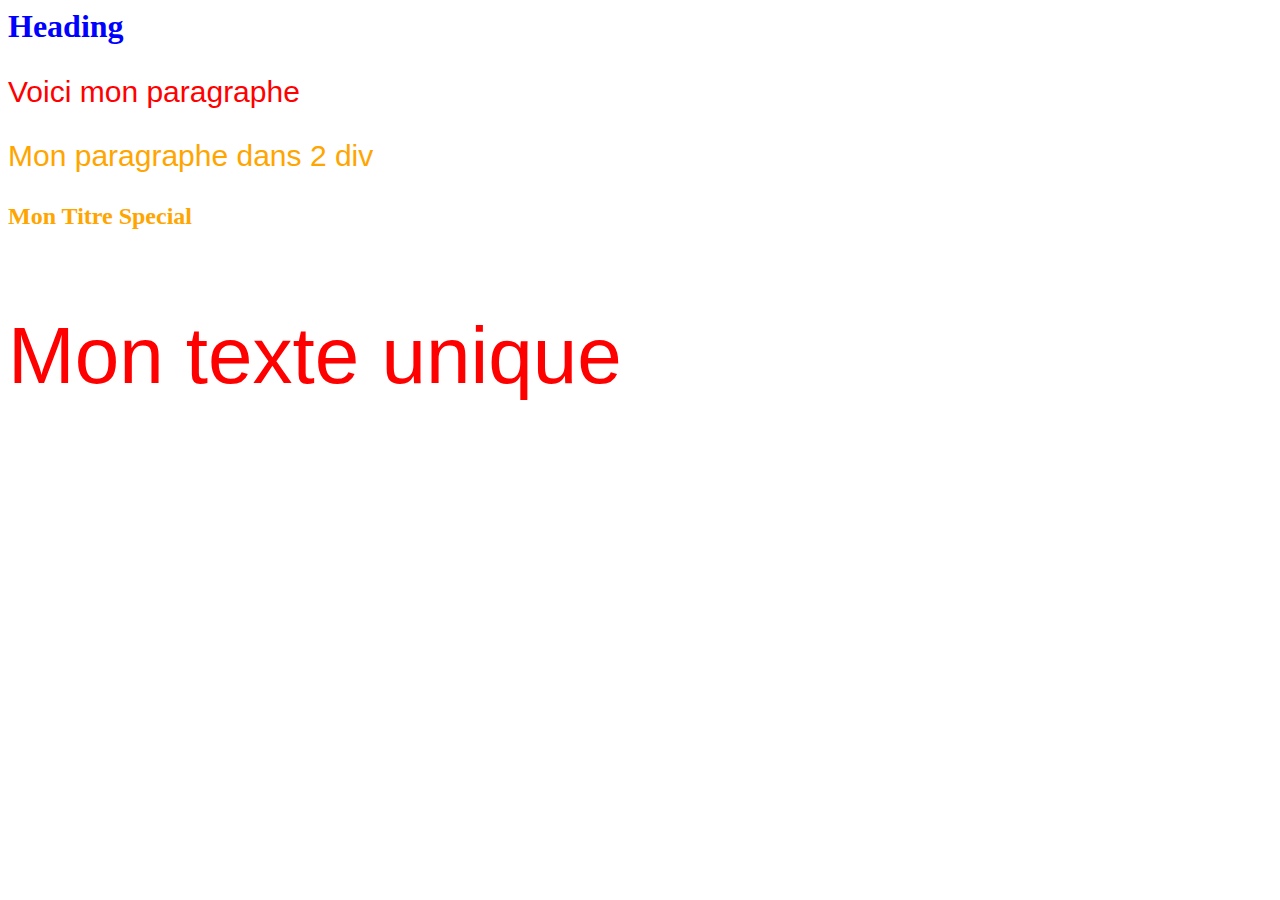
==== index.html @ d86c034d "CSS id Selector Section 2 , Lecture 25 id are called with #" ====
<!DOCTYPE html5>
<html>
    <head>
        <title>Titre  de notre page</title>
        <link rel="stylesheet" href="styles.css">
    </head>

    <body>
        <h1>Heading</h1>
        <p>Voici mon paragraphe</p>

        <div>
            <div>
                    <p class="special">Mon paragraphe dans 2 div</p>
            </div>
        
        </div>

        <h2 class="special">Mon Titre Special</h2>
        <p id="unique">Mon texte unique</p>

    </body>
</html>
---- styles.css ----
p {
    color:red;
    font-size: 30px;
    font-family:  Arial;

}

h1 {
    color: blue;
}

.special {
    color: orange
}

#unique{
    font-size: 80px;
}
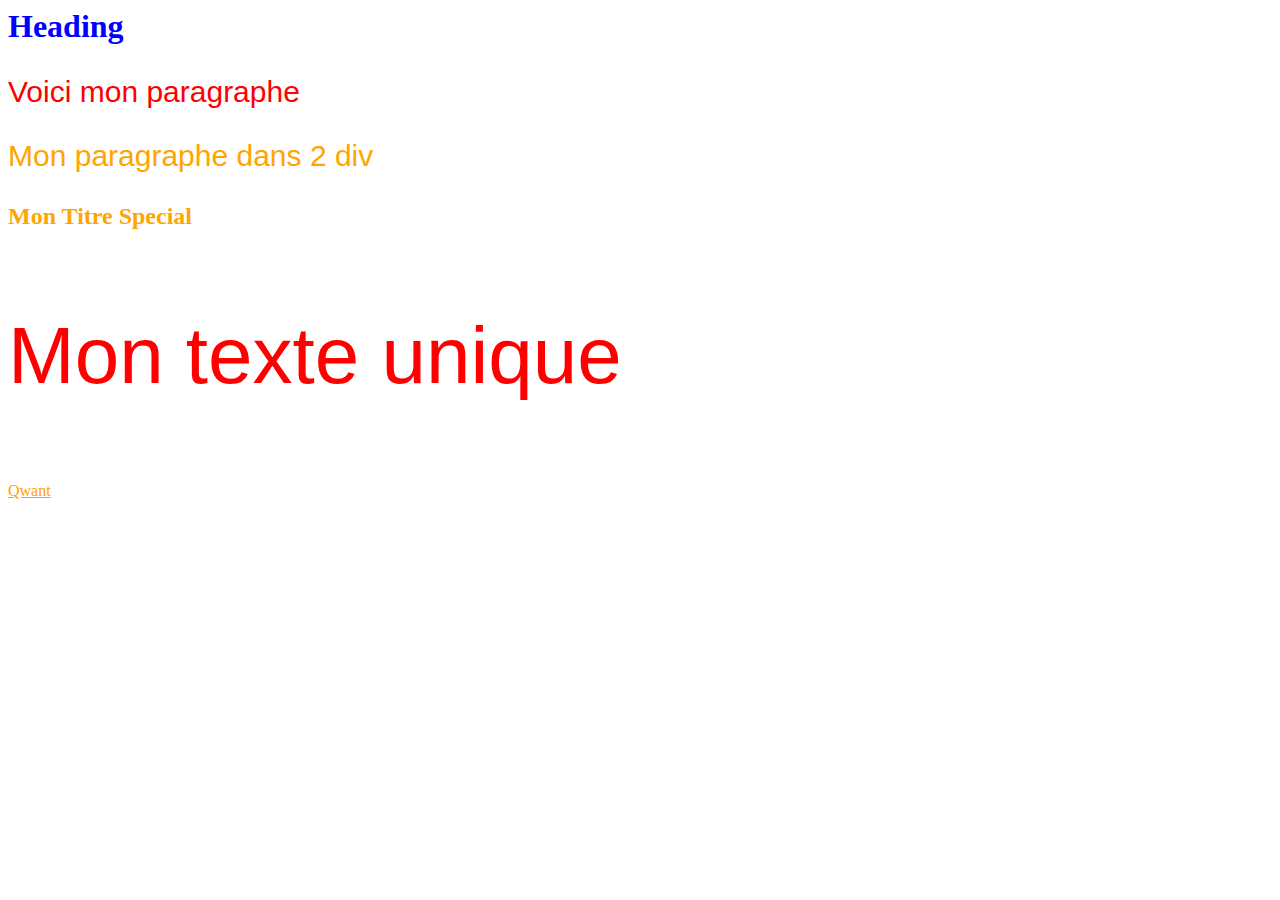
==== commit 80b70f98: "CSS pseudo class Section2,Lecture 25 Dynamic rendering" ====
--- a/index.html
+++ b/index.html
@@ -19,5 +19,6 @@
         <h2 class="special">Mon Titre Special</h2>
         <p id="unique">Mon texte unique</p>
 
+        <a href="http://qwant.com">Qwant</a>
     </body>
 </html>--- a/styles.css
+++ b/styles.css
@@ -15,4 +15,15 @@
 
 #unique{
     font-size: 80px;
+}
+
+a:link{
+    color: orange;
+}
+
+a:visited{
+    color:green;
+}
+a:hover{
+    color:blue;
 }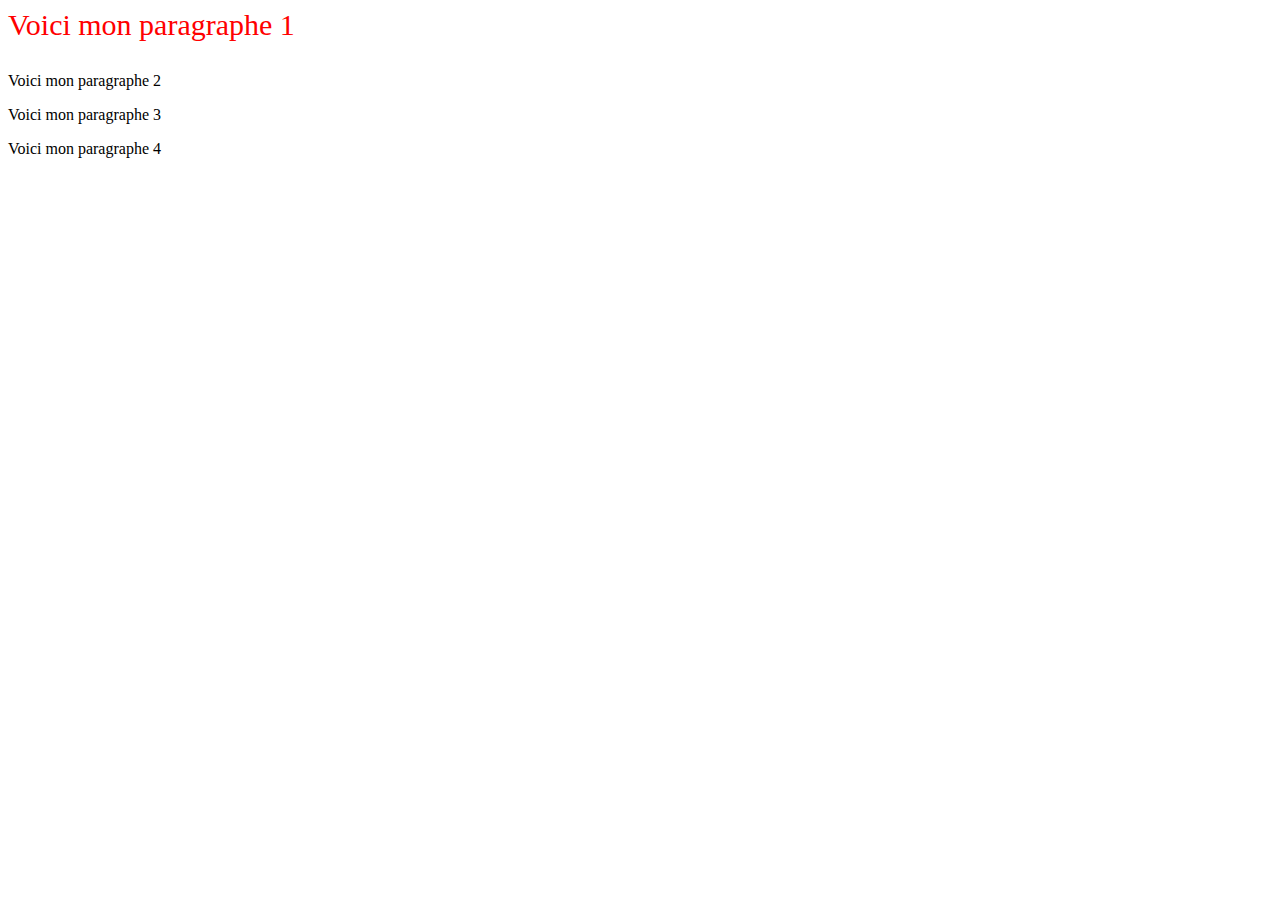
==== commit 7f3fa25f: "CSS Pseudo Class Section2, Lecture 25 First-child of a  nth element" ====
--- a/index.html
+++ b/index.html
@@ -6,19 +6,12 @@
     </head>
 
     <body>
-        <h1>Heading</h1>
-        <p>Voici mon paragraphe</p>
+       
+        <p>Voici mon paragraphe 1</p>
+        <p>Voici mon paragraphe 2</p>
+        <p>Voici mon paragraphe 3 </p>
+        <p>Voici mon paragraphe 4</p>
 
-        <div>
-            <div>
-                    <p class="special">Mon paragraphe dans 2 div</p>
-            </div>
-        
-        </div>
 
-        <h2 class="special">Mon Titre Special</h2>
-        <p id="unique">Mon texte unique</p>
-
-        <a href="http://qwant.com">Qwant</a>
     </body>
 </html>--- a/styles.css
+++ b/styles.css
@@ -1,29 +1,5 @@
-p {
+p:first-child{
     color:red;
     font-size: 30px;
-    font-family:  Arial;
 
-}
-
-h1 {
-    color: blue;
-}
-
-.special {
-    color: orange
-}
-
-#unique{
-    font-size: 80px;
-}
-
-a:link{
-    color: orange;
-}
-
-a:visited{
-    color:green;
-}
-a:hover{
-    color:blue;
 }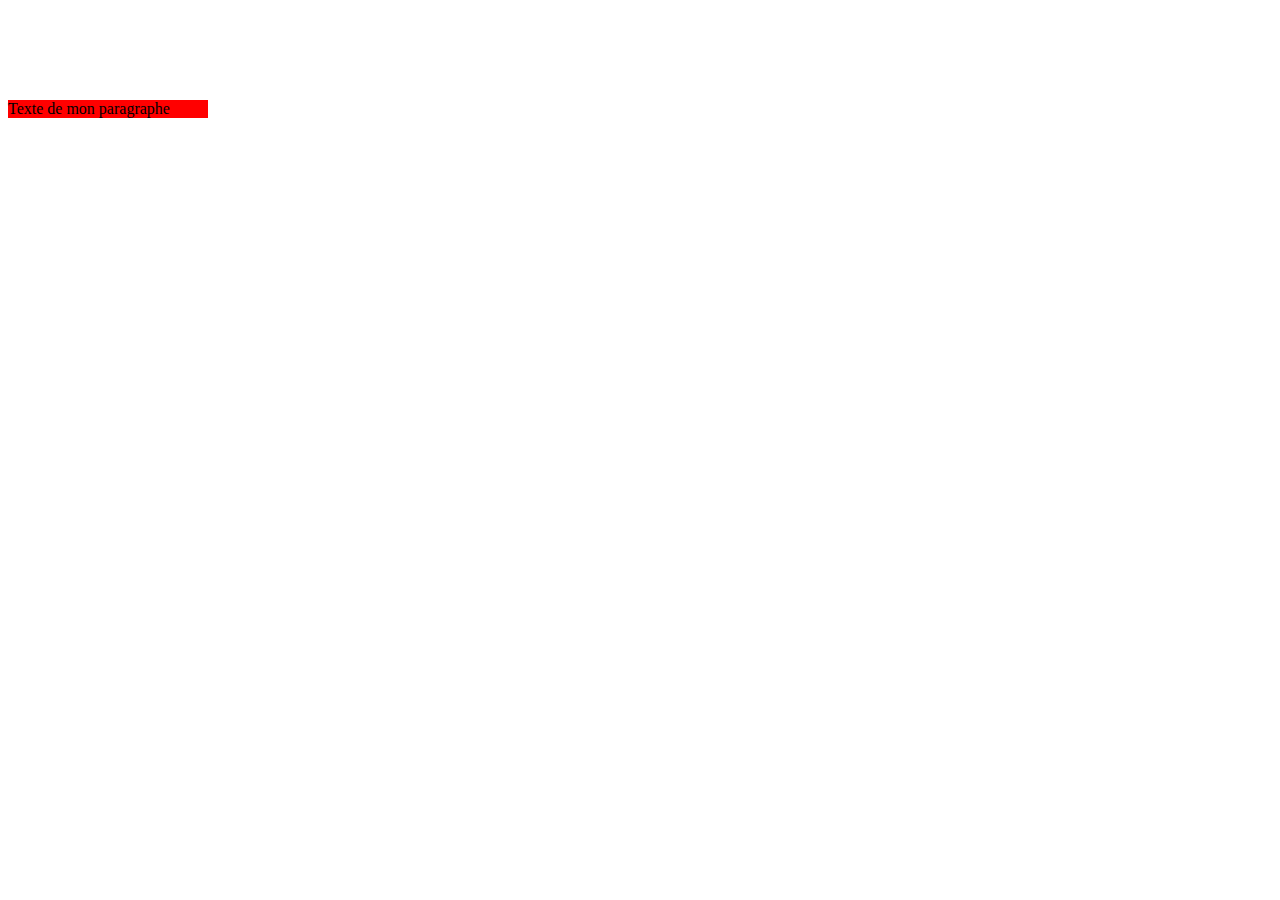
==== commit a97e11a3: "CSS BOX Model Section 2, Lecture 27 ref to https://www.w3schools.com/Css/css_boxmodel.asp" ====
--- a/index.html
+++ b/index.html
@@ -6,12 +6,9 @@
     </head>
 
     <body>
-       
-        <p>Voici mon paragraphe 1</p>
-        <p>Voici mon paragraphe 2</p>
-        <p>Voici mon paragraphe 3 </p>
-        <p>Voici mon paragraphe 4</p>
-
+       <div>
+           <p>Texte de mon paragraphe </p>
+       </div>
 
     </body>
 </html>--- a/styles.css
+++ b/styles.css
@@ -1,5 +1,6 @@
-p:first-child{
-    color:red;
-    font-size: 30px;
-
+div{
+    background-color: red;
+    width: 200px;
+    /*margin: 100px;*/
+    margin-top: 100px;
 }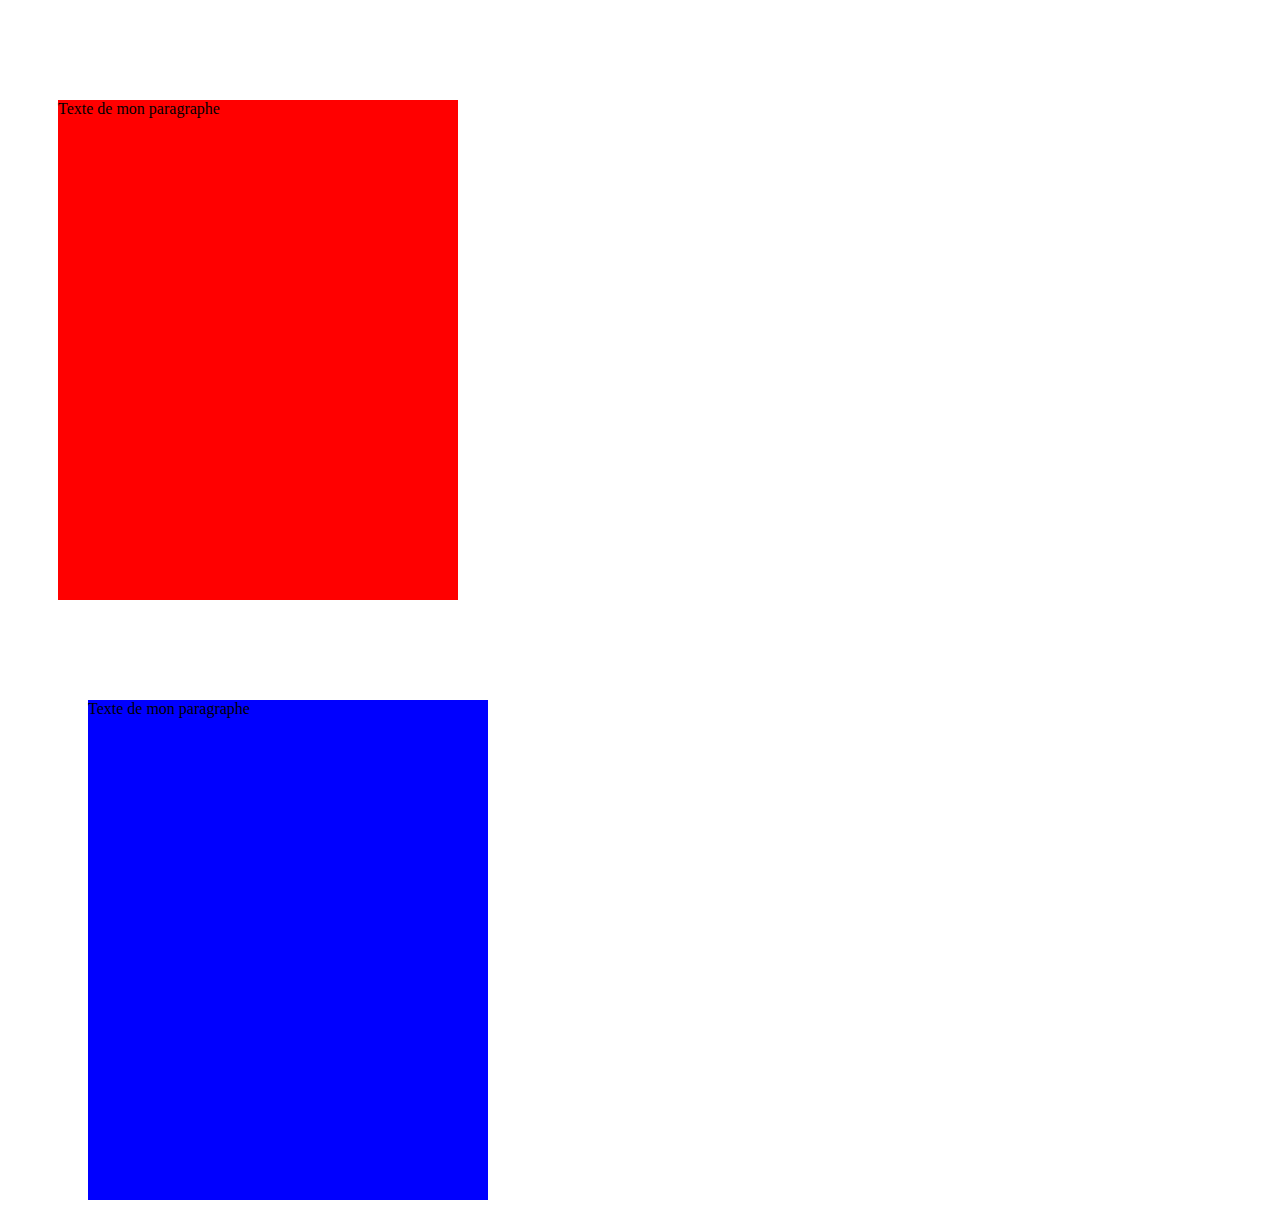
==== commit b9595950: "CSS BOX Model Margin3 Section2 ,Lecture 27 Margin description" ====
--- a/index.html
+++ b/index.html
@@ -6,7 +6,10 @@
     </head>
 
     <body>
-       <div>
+       <div class="red"> 
+           <p>Texte de mon paragraphe </p>
+       </div>
+       <div class="blue">
            <p>Texte de mon paragraphe </p>
        </div>
 
--- a/styles.css
+++ b/styles.css
@@ -1,6 +1,16 @@
-div{
+.red{
     background-color: red;
-    width: 200px;
-    /*margin: 100px;*/
-    margin-top: 100px;
+    width: 400px;
+    height: 500px;
+
+    margin: 100px 50px;
+    /* margin: TOP/BOTTOM LEFT/RIGHT*/
+}
+.blue{
+    background-color: blue;
+    width: 400px;
+    height: 500px;
+
+    margin: 50px 20px 30px 80px;
+    /* margin: TOP RIGHT BOTTOM LEFT*/
 }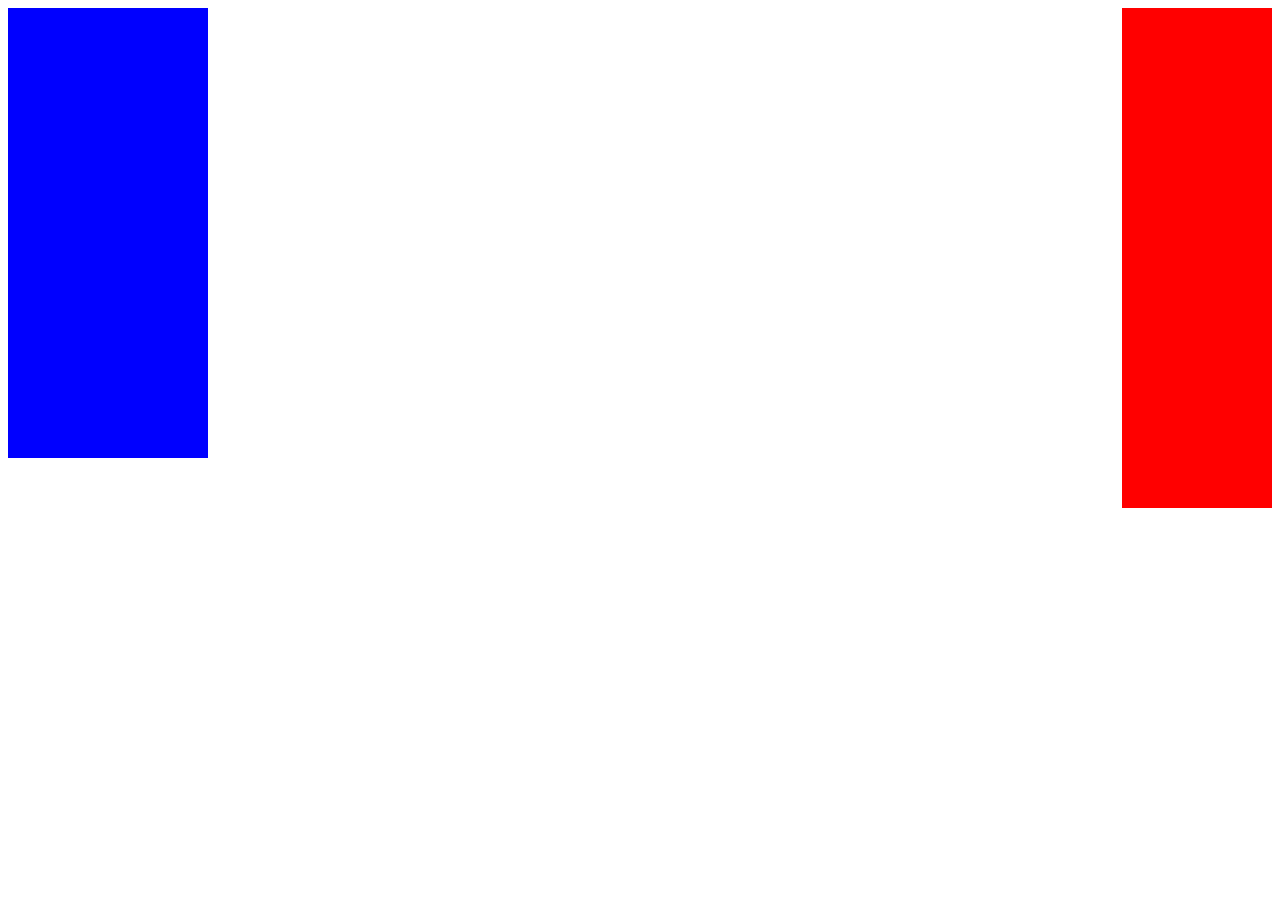
==== commit 3915b156: "CSS Float Section2 ,Lecture 28" ====
--- a/index.html
+++ b/index.html
@@ -6,12 +6,9 @@
     </head>
 
     <body>
-       <div class="red"> 
-           <p>Texte de mon paragraphe </p>
-       </div>
-       <div class="blue">
-           <p>Texte de mon paragraphe </p>
-       </div>
-
+        <div class="left">
+            
+        </div>
+        <div class="right"></div>
     </body>
 </html>--- a/styles.css
+++ b/styles.css
@@ -1,16 +1,12 @@
-.red{
+.left{
+    background-color: blue;
+    width: 200px;
+    height: 450px;
+    float:left;
+}
+.right{
     background-color: red;
-    width: 400px;
+    width: 150px;
     height: 500px;
-
-    margin: 100px 50px;
-    /* margin: TOP/BOTTOM LEFT/RIGHT*/
-}
-.blue{
-    background-color: blue;
-    width: 400px;
-    height: 500px;
-
-    margin: 50px 20px 30px 80px;
-    /* margin: TOP RIGHT BOTTOM LEFT*/
+    float:right;
 }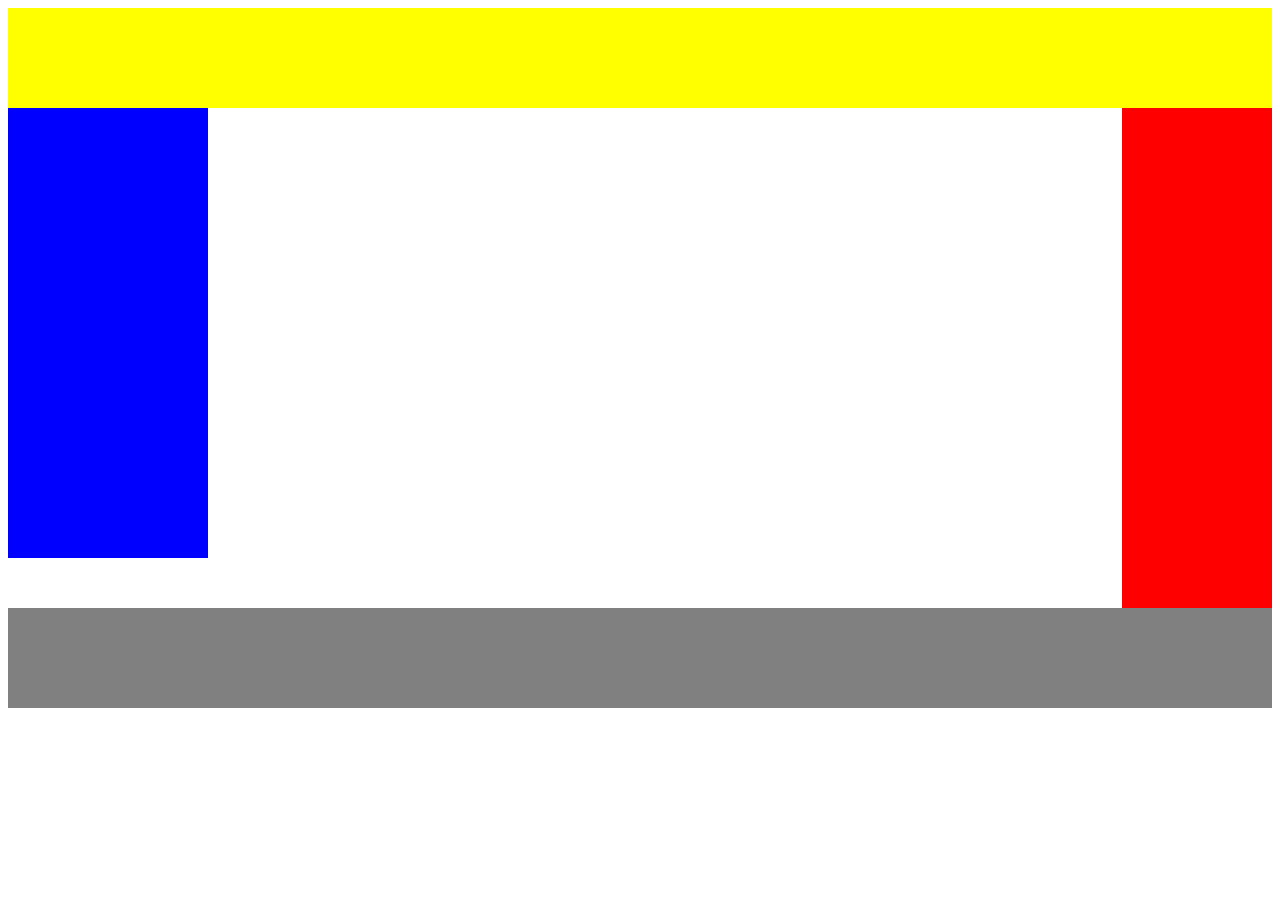
==== commit 48163dd7: "CSS Flaot Section2 ,Lecture 28 Each floating elements must be coordinated with the  'clear' property" ====
--- a/index.html
+++ b/index.html
@@ -6,9 +6,16 @@
     </head>
 
     <body>
+        <header>
+            
+        </header>
         <div class="left">
             
         </div>
         <div class="right"></div>
+
+        <footer>
+            
+        </footer>
     </body>
 </html>--- a/styles.css
+++ b/styles.css
@@ -9,4 +9,13 @@
     width: 150px;
     height: 500px;
     float:right;
+}
+header{
+    height: 100px;
+    background-color: yellow;
+}
+footer{
+    height: 100px;
+    background-color: grey;
+    clear: both
 }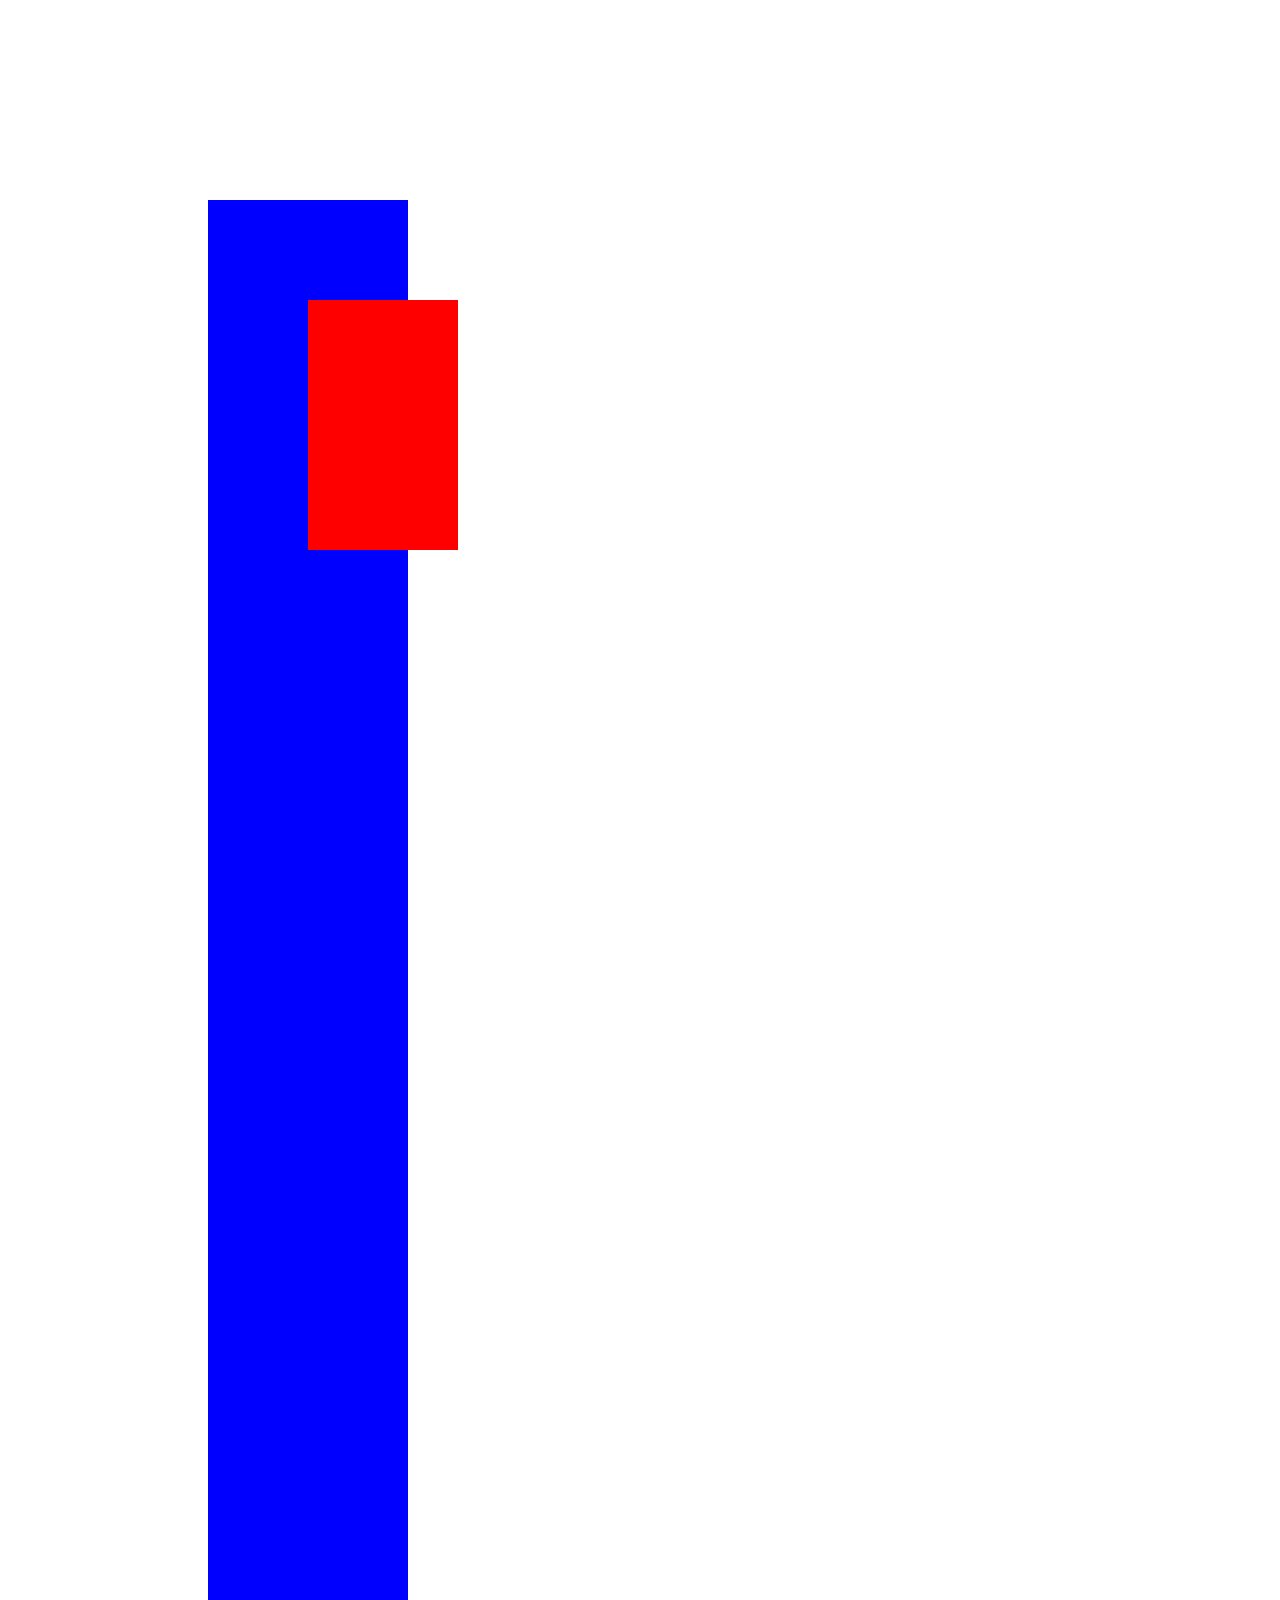
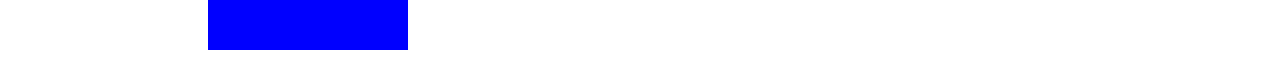
==== commit a323f734: "CSS Position Absolute Section2 ,Lecture 29 Top, Bottom, left , Right  are relative to first parent  " ====
--- a/index.html
+++ b/index.html
@@ -6,16 +6,11 @@
     </head>
 
     <body>
-        <header>
+        <div id="container">
             
-        </header>
-        <div class="left">
-            
+            <div class="left">          </div>
+            <div class="right"></div>
         </div>
-        <div class="right"></div>
 
-        <footer>
-            
-        </footer>
     </body>
 </html>--- a/styles.css
+++ b/styles.css
@@ -1,21 +1,22 @@
 .left{
+    height: 1450px;
+    width: 200px;
     background-color: blue;
-    width: 200px;
-    height: 450px;
-    float:left;
 }
 .right{
+    height: 250px;
+    width: 150px;
     background-color: red;
-    width: 150px;
-    height: 500px;
-    float:right;
+    position: absolute;
+    top:100px;
+    left: 100px;
 }
-header{
-    height: 100px;
-    background-color: yellow;
-}
-footer{
-    height: 100px;
-    background-color: grey;
-    clear: both
+
+#container
+{
+    position: relative; 
+    /*non default static*/
+    margin-top: 200px;
+    margin-left: 200px;
+
 }